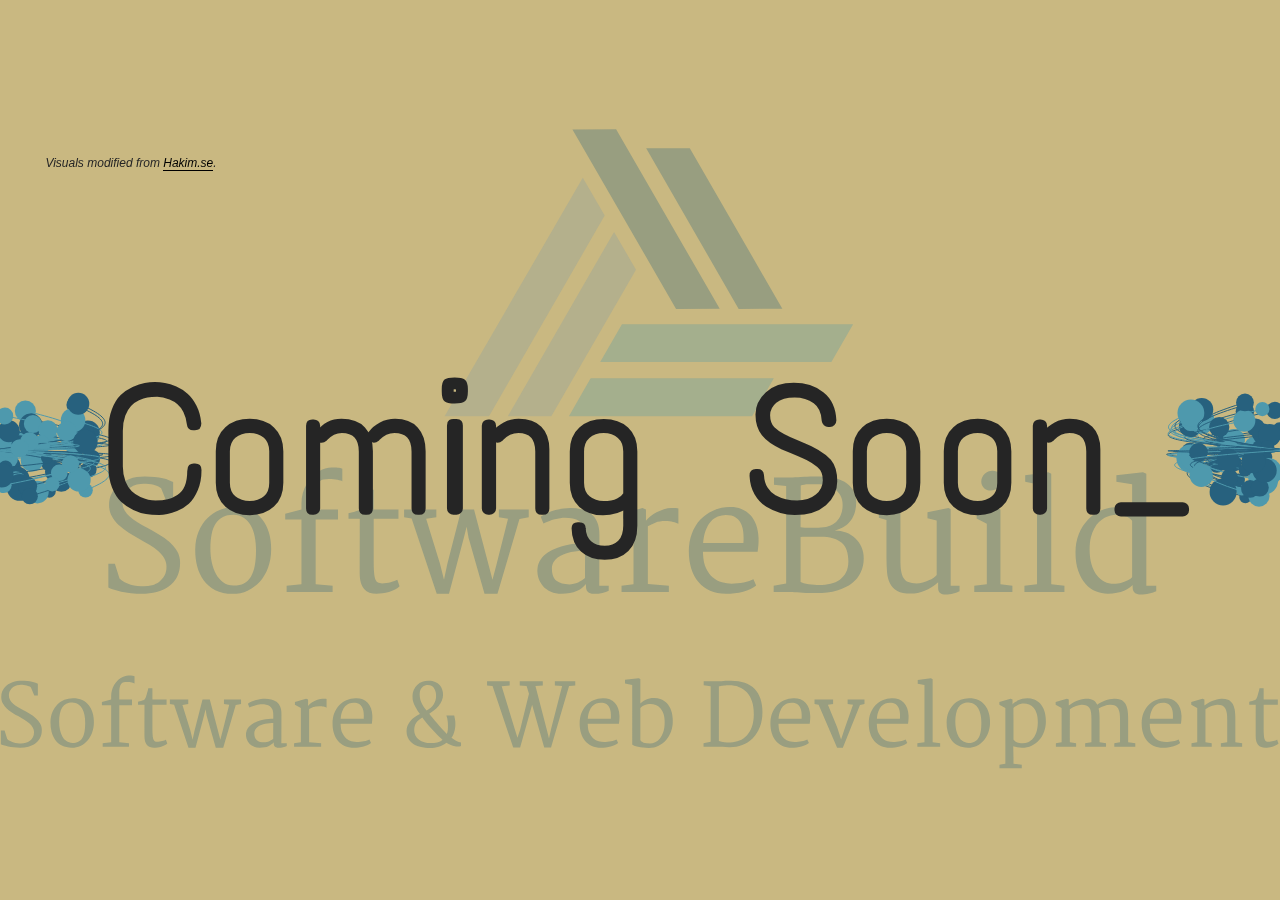
==== index.html @ 788a130b "first commit" ====
<!DOCTYPE html>
<html lang="en">
<head>
    <meta charset="UTF-8">
    <meta name="viewport" content="width=device-width, initial-scale=1.0">
    <meta http-equiv="X-UA-Compatible" content="ie=edge">
    <link rel="stylesheet" href="style.css">
    <title>Document</title>
</head>
<body>
    <canvas id="background"></canvas>
<img src="SVGLogo.svg" alt="">
<div class="background">
  <h1>Coming Soon_</h1>

  <p><cite>Visuals modified from <a href="http://hakim.se/experiments/html5/particles/02/">Hakim.se</a>.</cite></p>
</div>
<script src="app.js"></script>
</body>
</html>
---- style.css ----
body {
    padding: 0;
    margin:0;
    background-color: rgba(148, 114, 4, 0.5);   
  }

  canvas {
    position: absolute;
    z-index: -1;
  }

  img{
      position: absolute;
    height: 100%;
    width: 100%;
    filter: opacity(30%);
    z-index: -1;
  }

  .background {
    display: flex;
    z-index: 3;
    height:100vh;
    flex-direction: column;
    align-content: center;
    justify-content: center;
    font-family: "Text Me One", sans-serif;
  }
  
  h1, p{
    display: block;
    width: 100%;
    text-align: center;
    padding: 0;
    margin: 1vmin;
    color: #252525;
  }
  h1 {
    font-size: 20vmin;
  }
  p {
    font-size: 7vmin;
    font-family: Helvetica, Arial, sans-serif;
    position: absolute;
    top: 100px;
    right: 500px;
  }
  cite {
    font-size: 12px;
    position: relative;
    z-index: 10;
  }
  a {
    color: #000;
    text-decoration: none;
    border-bottom: 1px solid #000; 
  }
  
  
  
  
  
  
  @font-face {
      font-family: 'Text Me One';
      font-style: normal;
      font-weight: 300;
      src: 
          local('Text Me One'),
          url([data-uri]) format('woff'),
          url('../font/TextMeOne-Regular.woff') format('woff');
  }
  @font-face {
      font-family: 'Roboto';
      font-style: normal;
      font-weight: 300;
      src: 
          local('Roboto Light'),
          url([data-uri]) format('woff'),
          url('../font/Roboto-Light.woff') format('woff');
  }
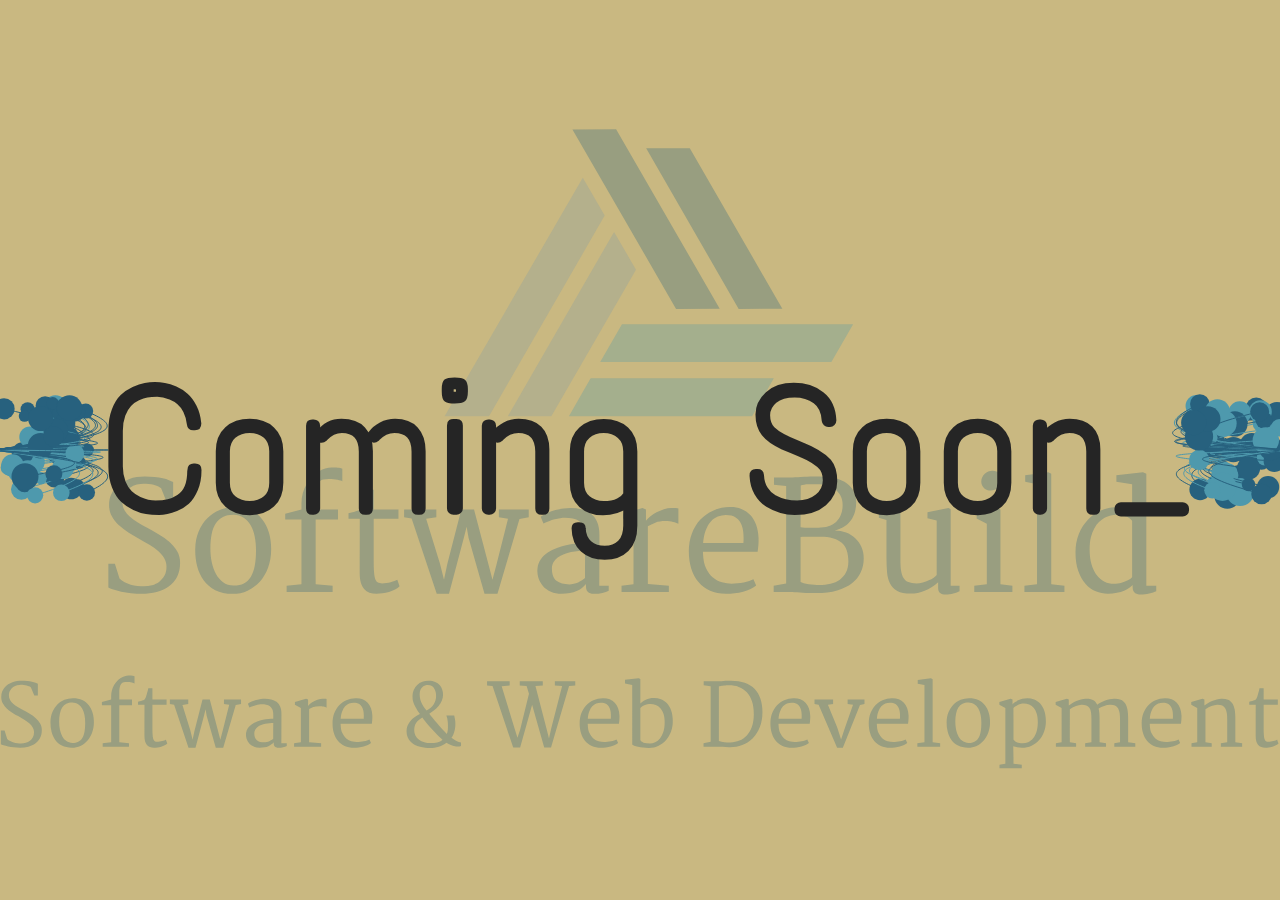
==== commit 0d35a15a: "removed the visuals paragraph" ====
--- a/index.html
+++ b/index.html
@@ -13,7 +13,7 @@
 <div class="background">
   <h1>Coming Soon_</h1>
 
-  <p><cite>Visuals modified from <a href="http://hakim.se/experiments/html5/particles/02/">Hakim.se</a>.</cite></p>
+ 
 </div>
 <script src="app.js"></script>
 </body>
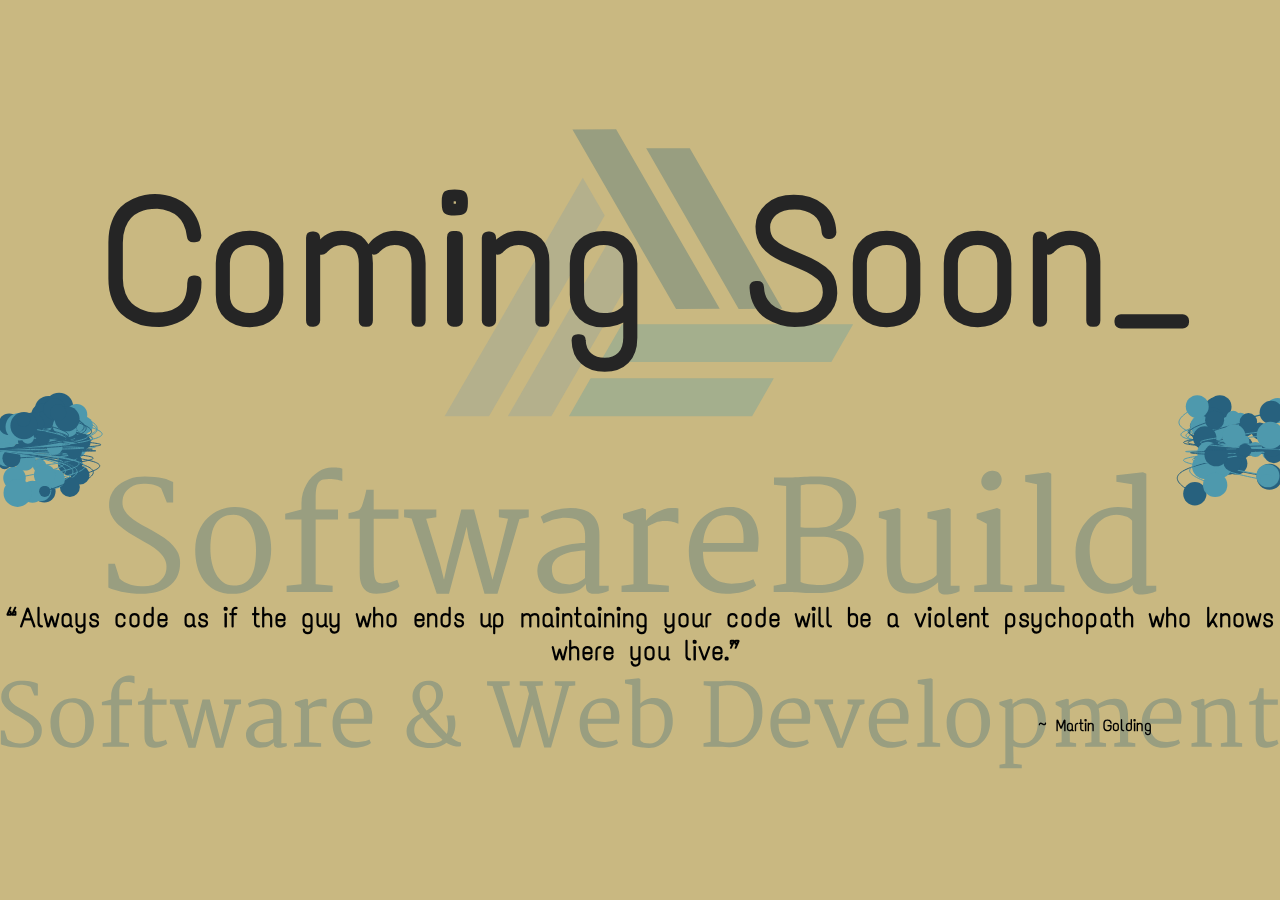
==== commit bc356bf1: "added phycopath quote" ====
--- a/index.html
+++ b/index.html
@@ -12,8 +12,8 @@
 <img src="SVGLogo.svg" alt="">
 <div class="background">
   <h1>Coming Soon_</h1>
-
- 
+  <h3>“ Always code as if the guy who ends up maintaining your code will be a violent psychopath who knows where you live.”</h3>
+  <h4>~ Martin Golding</h4>
 </div>
 <script src="app.js"></script>
 </body>
--- a/style.css
+++ b/style.css
@@ -25,6 +25,7 @@
     align-content: center;
     justify-content: center;
     font-family: "Text Me One", sans-serif;
+    overflow-x: hidden;
   }
   
   h1, p{
@@ -37,6 +38,16 @@
   }
   h1 {
     font-size: 20vmin;
+  }
+  h3{
+    margin-top: 220px;
+    font-size: 27px;
+    width: 100%;
+    text-align: center;
+  }
+  h4{
+    width: 90%;
+    text-align: right;
   }
   p {
     font-size: 7vmin;
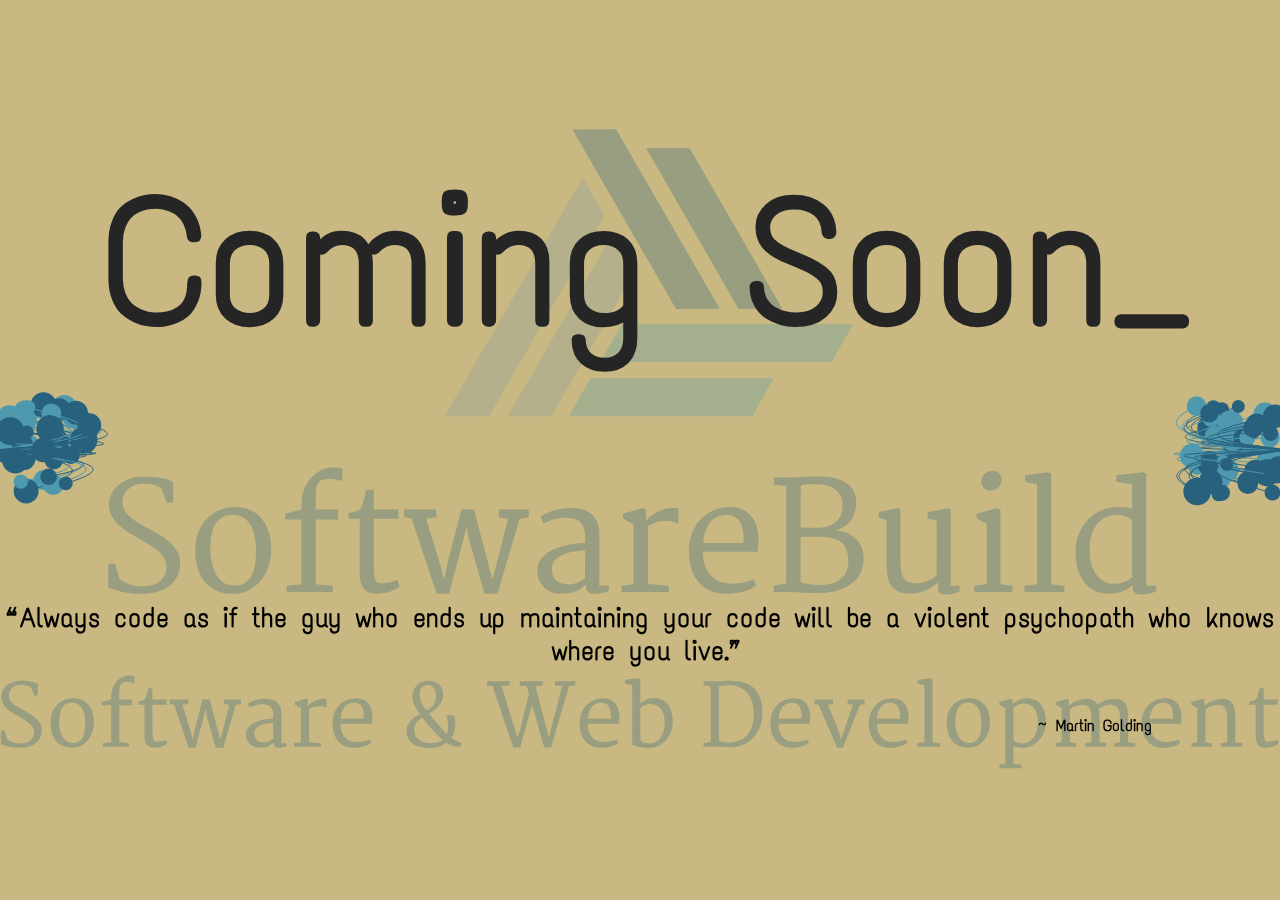
==== commit a4c828ff: "added google analytics" ====
--- a/index.html
+++ b/index.html
@@ -4,6 +4,16 @@
     <meta charset="UTF-8">
     <meta name="viewport" content="width=device-width, initial-scale=1.0">
     <meta http-equiv="X-UA-Compatible" content="ie=edge">
+    <!-- Global site tag (gtag.js) - Google Analytics -->
+    <script async src="https://www.googletagmanager.com/gtag/js?id=UA-165705445-1"></script>
+    <script>
+      window.dataLayer = window.dataLayer || [];
+      function gtag(){dataLayer.push(arguments);}
+      gtag('js', new Date());
+
+      gtag('config', 'UA-165705445-1');
+    </script>
+
     <link rel="stylesheet" href="style.css">
     <title>Document</title>
 </head>
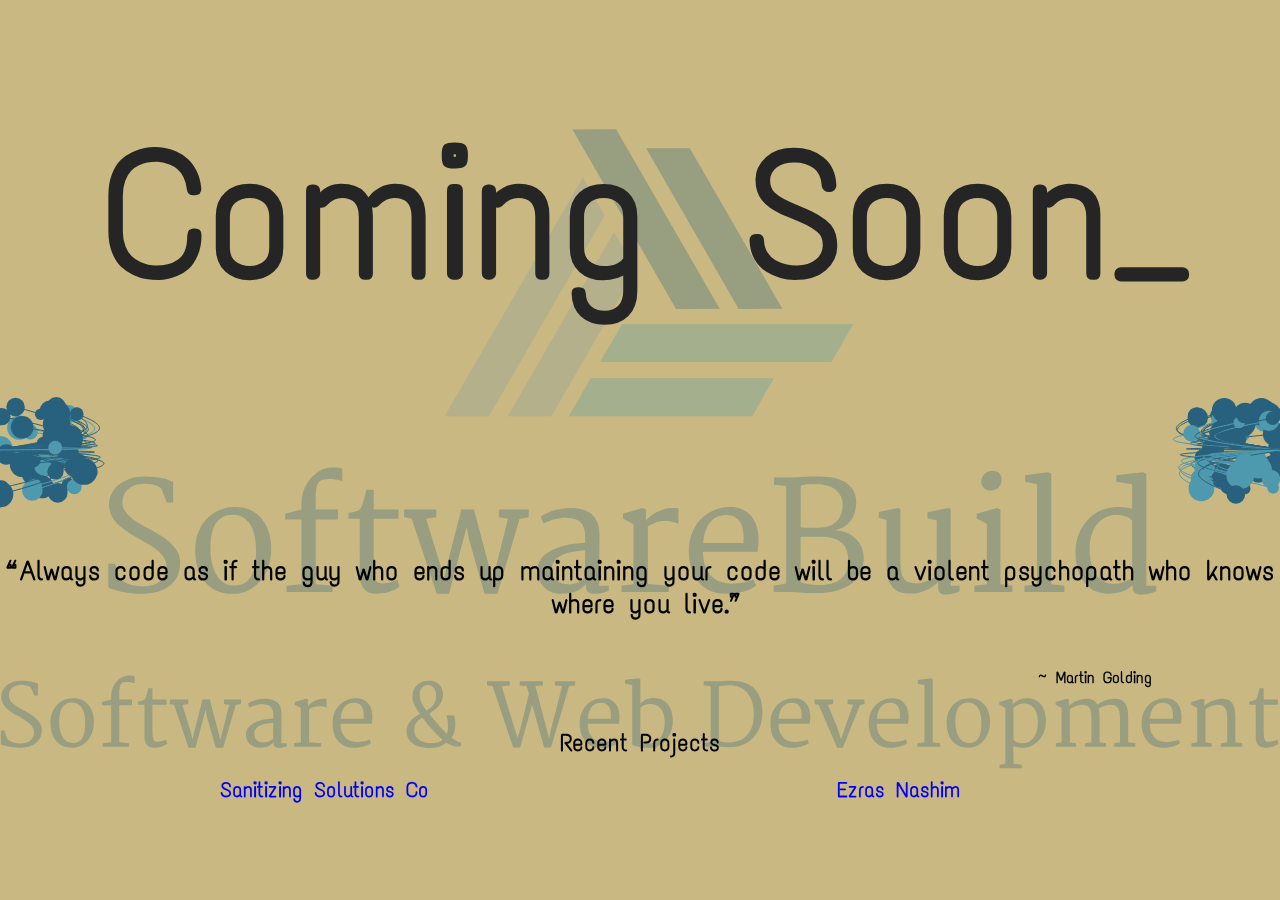
==== commit 4eca36f0: "added recent projects" ====
--- a/index.html
+++ b/index.html
@@ -24,6 +24,11 @@
   <h1>Coming Soon_</h1>
   <h3>“ Always code as if the guy who ends up maintaining your code will be a violent psychopath who knows where you live.”</h3>
   <h4>~ Martin Golding</h4>
+  <div class="recent-projects">
+    <h2>Recent Projects</h2>
+    <a href="ezrasnashim.org"><b>Sanitizing Solutions Co</b></a>
+    <a href="sanitizingsolutionsco.com"><b>Ezras Nashim</b></a>
+  </div>
 </div>
 <script src="app.js"></script>
 </body>
--- a/style.css
+++ b/style.css
@@ -62,10 +62,21 @@
     z-index: 10;
   }
   a {
-    color: #000;
+    color: blue;
     text-decoration: none;
-    border-bottom: 1px solid #000; 
+    font-size: 21px;
+    padding: 0 250px 0 150px;
+    font-weight: 900;
   }
+
+  a:hover{
+    color: red;
+  }
+
+  .recent-projects{
+    text-align: center;
+  }
+
   
   
   
